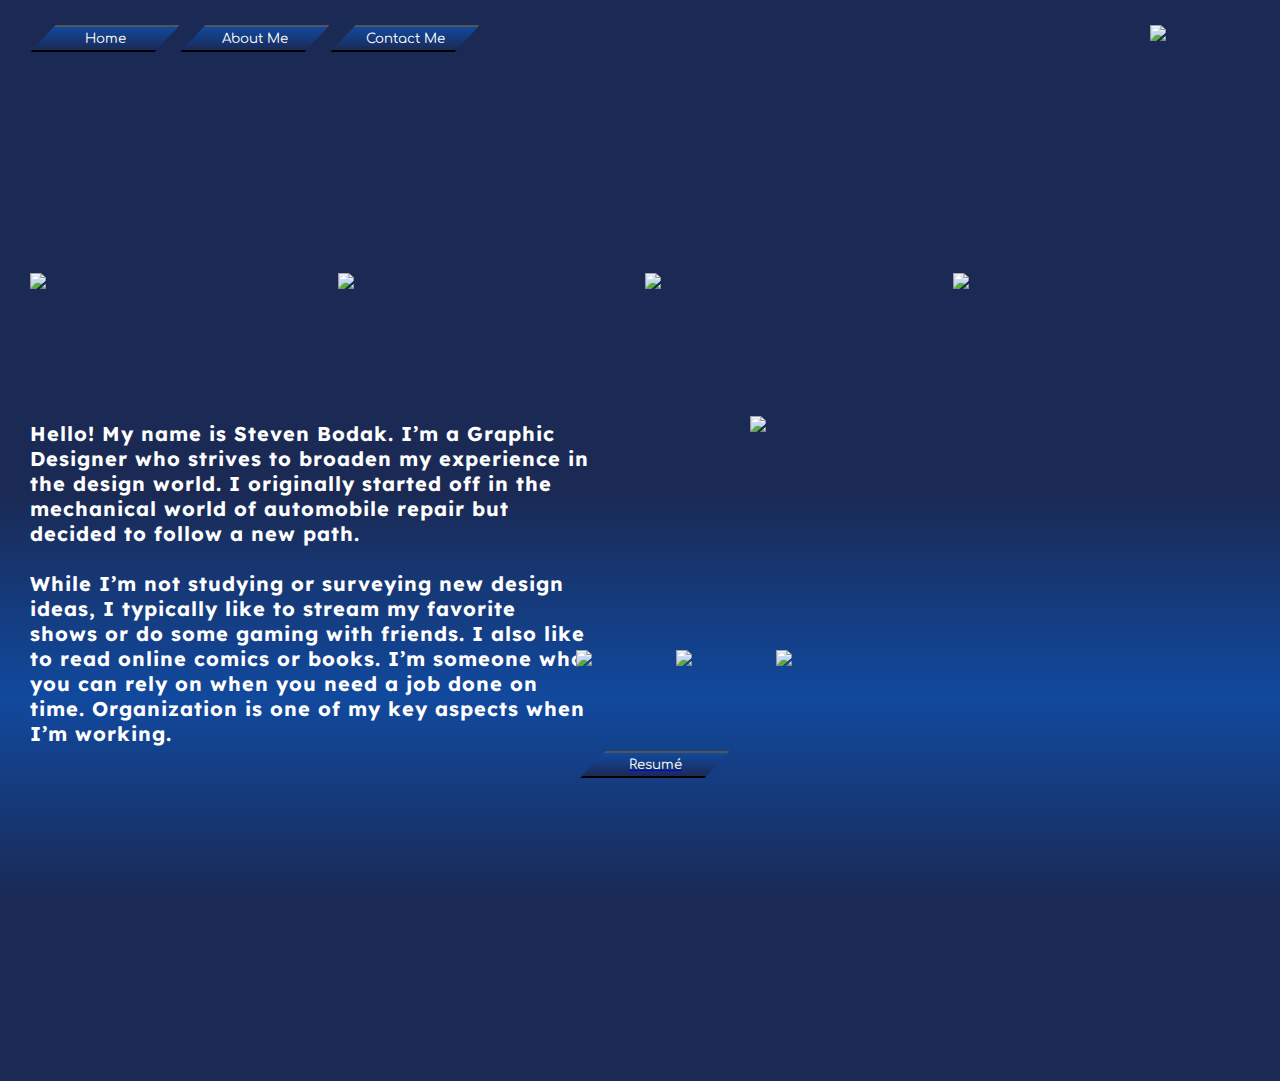
==== index.html @ 3dc3eb6f "updated code and assets file" ====
<!DOCTYPE html>
<html>
<head>
    <meta charset="utf-8" />
    <meta http-equiv="X-UA-Compatible" content="IE=edge">
    <title>Steven B. Portfolio</title>
    <meta name="viewport" content="width=device-width, initial-scale=1">
    <link rel="stylesheet" href="parallax.css">
    <link rel="stylesheet" type="text/css" media="screen" href="main.css" />
    <link rel="icon" type="image/png" href="portfolioassets/Favicon3.png" sizes="16x16">
    <link href="https://fonts.googleapis.com/css?family=Montserrat:italic,100,800" rel="stylesheet">
    <script src="http://code.jquery.com/jquery-latest.min.js" type="text/javascript"></script>
    <link rel="stylesheet" href="https://cdn.jsdelivr.net/npm/animate.css@3.5.2/animate.min.css">
    <script src="main.js"></script>

</head>
<body>
  <div class="container">
    
    <!-- NAV BAR CONTAINER --------------------------------------------->
      
        <!-- BUTTONS -->
        <div class="navcontainer">
          <button class="btn btn-home">Home</button>
          <button class="btn btn-aboutme">About Me</button>
          <button class="btn btn-contactme">Contact Me</button>
          <link rel="preconnect" href="https://fonts.gstatic.com">
          <link href="https://fonts.googleapis.com/css2?family=Comfortaa:wght@700&display=swap" rel="stylesheet">
        </div>  

          <!-- LOGO -->
          <div class="logo">
            <img src="portfolioassets/Logoicon.svg">
          </div>

    <!-- PROJECT CONTAINER ---------------------------------------------->
    <section class="imagecontainer">
      <div class="project1">
        <img src="project1/project1image.png">
      </div>
      <div class="project2">
        <img src="project2/project2image.png">
      </div> 
      <div class="project3">
        <img src="project3/project3image.png">
      </div>  
      <div class="project4">
        <img src="project4/project4image.png">
      </div>   
    </section>

    <!-- BODY CONTAINER ------------------------------------------------->
      <section class="aboutmecontainer">

        <!-- TEXT BODY -->
          <div class="textbody">
              <p>
              Hello! My name is Steven Bodak. I’m a Graphic Designer who 
              strives to broaden my experience in the design world. 
              I originally started off in the mechanical world of 
              automobile repair but decided to follow a new path.<br>
              <br>
              While I’m not studying or surveying new design ideas, I typically 
              like to stream my favorite shows or do some gaming with friends. 
              I also like to read online comics or books. I’m someone who you 
              can rely on when you need a job done on time. 
              Organization is one of my key aspects when I’m working.
              </p>
            <link rel="preconnect" href="https://fonts.gstatic.com">
            <link href="https://fonts.googleapis.com/css2?family=Lexend:wght@100&display=swap" rel="stylesheet">
          </div>

            <!-- PICTURE -->
              <div>
                <img src="portfolioassets/aboutmeimage.png">
              </div>

              <!-- RESUME BUTTON  -->
              <div class="buttoncontainer">
                <a href="portfolioassets/newresume.pdf">
                  <button class="btn btn-resume">Resumé</button>
                </a>
              </div>
      </section>



      <!-- FOOTER -->
      
      <!-- ICON CONTAINER ------------------------------------------------>
      <section class="iconcontainer">
        
        <!-- EMAIL ICON -->
          <div>
            <a href="mailto: emailhere">
              <img src="portfolioassets/EmailIcon.svg">
            </a>
          </div>

        <!-- LINKEDIN ICON -->
          <div>
            <a href="https://www.linkedin.com/in/steven-bodak">
              <img src="portfolioassets/CustomLinkedinIcon.svg">
            </a>  
          </div>

        <!-- LINKTREE ICON -->
          <div>
            <a href="https://sbodak213.github.io/linktree/">
              <img src="portfolioassets/linktreeicon.svg">
            </a>  
          </div>
      </section> 

  </div>  
</body>
</html>
---- parallax.css ----
/* body {
    height: 100vh;
    perspective: 1px;
    transform-style: preserve-3d;
    overflow-x:hidden;
    overflow-y:auto;
  } */
---- main.css ----
body{
    width: 100%;
    background-image: linear-gradient(#1a2a55 55%, #11499e, #1a2a55);
    height: 100vh;
}


*{
    padding: 0;
    margin: 0;
    /* border-style: dashed; */
     box-sizing: border-box;
    }

  /* @media screen and (max-width: 600px) {
  .container {
      height: 100%;
      display: grid;
      grid-gap: 3px;
      grid-template-columns: 1fr;
      grid-template-rows: auto;
      grid-template-areas: 
      "nav"
      "ic"
      "amc"
      "f";
  } */
  
  /* step two - build your grid desktop and tablet grid*/
  /* .container {
      height: 100%;
      display: grid;
      grid-gap: 3px;
      this will be  the same for everyone
      grid-template-columns: repeat(2, 1fr);
      this will be customized, based on your grid, use pixels or %
      grid-template-rows: auto;
      use letters from step 1 to build the grid
      grid-template-areas: 
          "h h"
          "x e"
          "x w"
          "f f";
  } */
  
  /* step three - build your mobile grid, what becomes active when the pixels are 800px or less */
  /* @media screen and (max-width: 800px) { */
      
    .container{
          display: grid;
          grid-gap: 3px;
          /* grid is only one column, keep this way */
          grid-template-columns: 1fr;
          /* you can enter values, or auto will adjust the box sizes based on content */
          grid-template-rows: auto;
          grid-template-areas:
          "nav"
          "ic"
          "amc"
          "f";
      }
  /* } */

  .navcontainer{
      grid-area: nav;
      position: fixed;
  }
  
  .imagecontainer{
      grid-area: ic;
  }

  .aboutmecontainer {
      grid-area: amc;
  }
  
  footer{
      grid-area: f;
  }

/* NAVBARCONTAINER --------------------------------------*/
.navcontainer{
    display: flex;
    flex-wrap: wrap;
    position: fixed;
    grid-area: nav;
    z-index: 5;
    padding-top: 25px;
    padding-bottom: 50px;
    padding-left: 30px;
}

/* BUTTONS */
.btn{
    display: flex;
    flex-direction: column;
    align-items: center;
    padding-top: 4px;
    padding-bottom: 4px;
    position: relative;
    margin: 0 auto;
    font-family: 'Comfortaa', cursive;
    font-size: 10pt;
    color: white;
    background: linear-gradient(#11499e, #1a2a55 );
    width: 150px;
    height: 27px;
    clip-path: polygon(17% 0, 100% 0, 83% 100%, 0 100%);
}

.btn::after{
    content: '';
    position: absolute;
    width: 100%;
    height: 4px;
    background: linear-gradient(to right, rgba(26, 42, 85, 0%), rgba(236, 0, 140, 100%), rgba(26, 42, 85, 0%));
    left: 0;
    bottom: 0;
}

/* HOME BUTTON */
.btn-home::after{
    transform: scale(0 ,1);
    transition: transform 0.2s ease-out;
}

.btn-home:hover::after{
    transform: scale(1 ,1);
}

/* ABOUT ME BUTTON */
.btn-aboutme::after{
    transform: scale(0 ,1);
    transition: transform 0.2s ease-out;
}

.btn-aboutme:hover::after{
    transform: scale(1 ,1);
}

/* CONTACT ME BUTTON */
.btn-contactme::after{
    transform: scale(0 ,1);
    transition: transform 0.2s ease-out;
}

.btn-contactme:hover::after{
    transform: scale(1 ,1);
}

/* RESUME BUTTON */
.btn-resume::after{
    transform: scale(0 ,1);
    transition: transform 0.2s ease-out;
}

.btn-resume:hover::after{
    transform: scale(1 ,1);
}

/* LOGO */
.logo{
    position: fixed;
    right: 30px;
    top: 25px;
    width: 100px;
}

/* IMAGE CONTAINER --------------------------------------*/
.imagecontainer{
    display: grid;
    
    grid-area: ic;
    grid-template-columns: 1fr 1fr 1fr 1fr;
    grid-template-rows: auto;
    grid-template-areas: 
    ".a b c d."
    ;
    max-width: 100vw;
    /* box-sizing: border-box;
    border-style: dashed;
    color: red; */
    margin-top: 250px;
    margin-bottom: 100px;
    padding-left: 30px;
    padding-right: 20px;
    padding-top: 20px;
    padding-bottom: 20px;

}

.imagecontainer img{
    width: 300px;
}

/* ABOBUT ME CONTAINER ------------------------------------*/
.aboutmecontainer{
    display: grid;
    grid-gap: 150px;
    grid-template-columns: 600px 1fr;
    grid-template-rows: auto;
    grid-template-areas: 
    "a b "
    ;
    max-width: 100vw;
    grid-area: amc;
    /* box-sizing: border-box;
    border-style: dashed;
    border-color: red; */
    /* padding: 80px 65px 80px 30px; */
}

.textbody{
    font-family: 'Lexend', sans-serif;
    font-weight: bold;
    font-size: 15pt;
    color: white;
    letter-spacing: 1px;
    /* background-color: rgba(255, 255, 255, 70%); */
    padding: 5px 10px 5px 30px;
}

.aboutmecontainer img{
    width: 300px;
}

.buttoncontainer{
    display: flex;
    flex-wrap: wrap;
    position: relative;
    z-index: 5;
    grid-area: amc;
    right: 550px;
    bottom: 300px;
}

/* FOOTER */

/* ICON CONTAINER ----------------------------------------*/
.iconcontainer{
    display: grid;
    position: fixed;
    padding-left: 45vw;
    padding-top: 650px;
    grid-gap: 50px;
    grid-template-columns: 50px 50px 50px; 
    grid-template-rows: 10px;
    grid-template-areas: 
    "a" "b" "c";
}
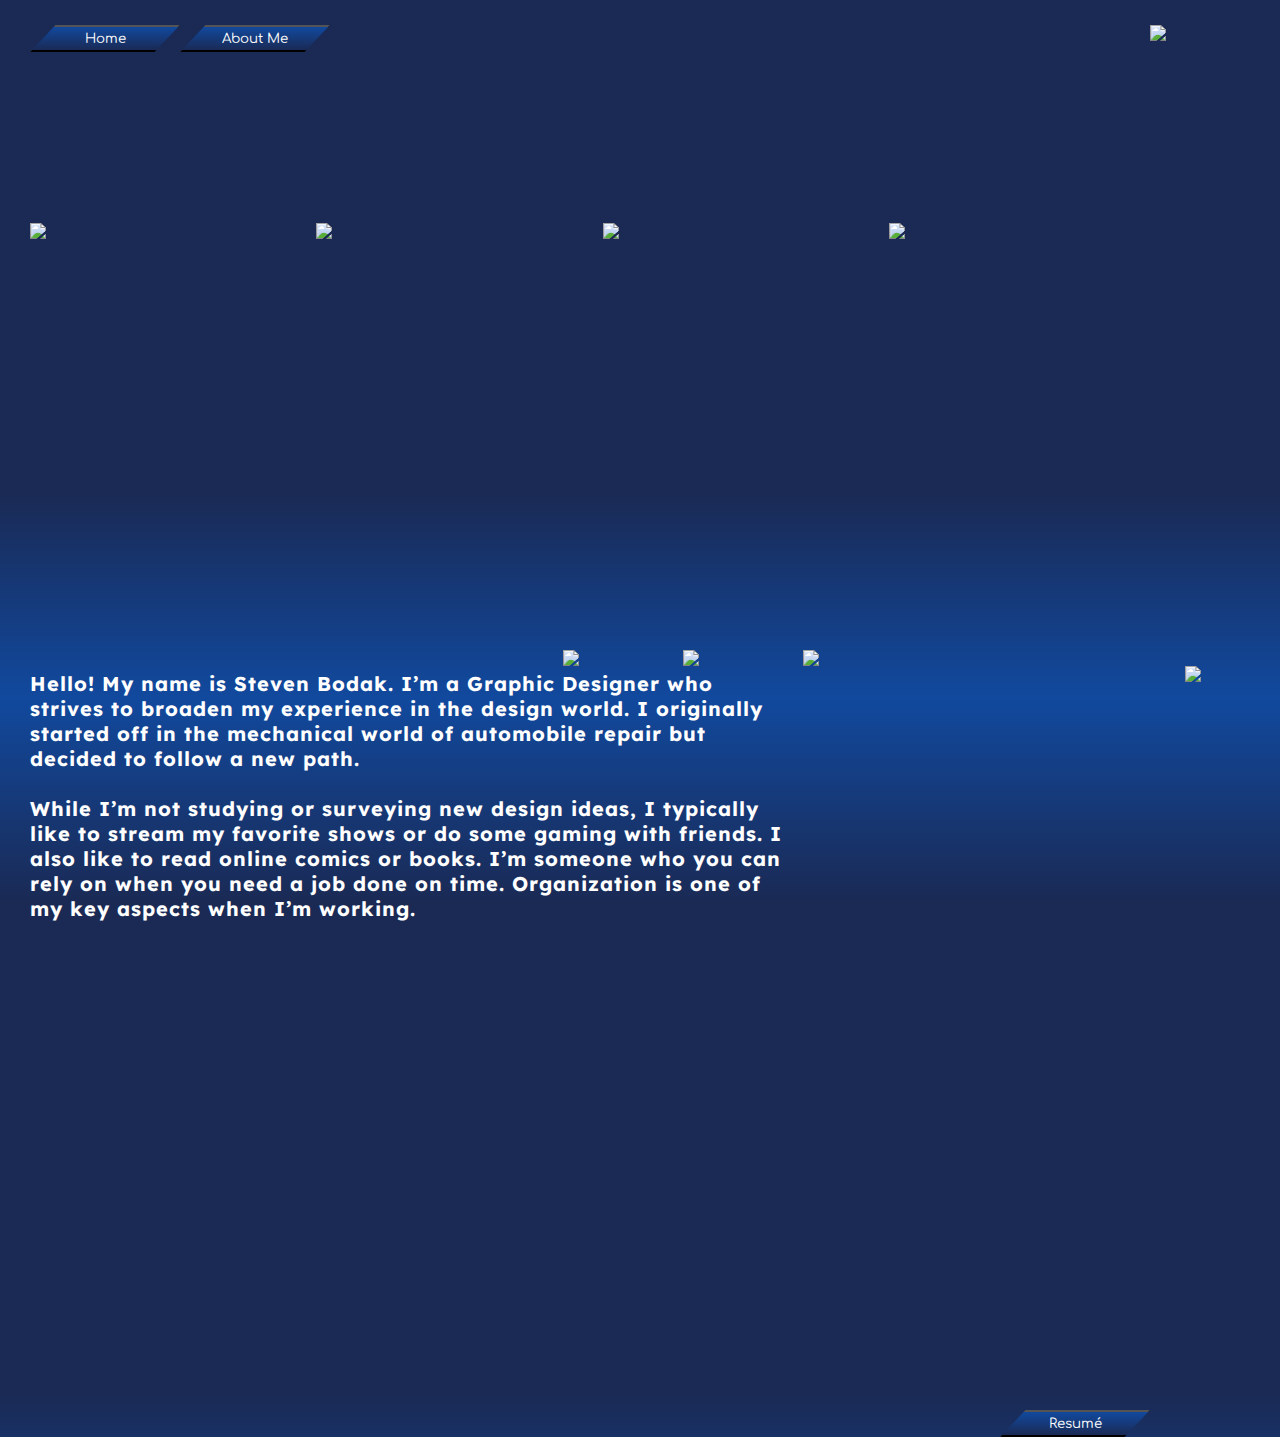
==== commit ccdb10cb: "updated code" ====
--- a/index.html
+++ b/index.html
@@ -23,7 +23,6 @@
         <div class="navcontainer">
           <button class="btn btn-home">Home</button>
           <button class="btn btn-aboutme">About Me</button>
-          <button class="btn btn-contactme">Contact Me</button>
           <link rel="preconnect" href="https://fonts.gstatic.com">
           <link href="https://fonts.googleapis.com/css2?family=Comfortaa:wght@700&display=swap" rel="stylesheet">
         </div>  
@@ -75,17 +74,19 @@
                 <img src="portfolioassets/aboutmeimage.png">
               </div>
 
-              <!-- RESUME BUTTON  -->
-              <div class="buttoncontainer">
-                <a href="portfolioassets/newresume.pdf">
-                  <button class="btn btn-resume">Resumé</button>
-                </a>
-              </div>
+              
       </section>
 
 
 
       <!-- FOOTER -->
+
+        <!-- RESUME BUTTON  -->
+        <div class="buttoncontainer">
+          <a href="portfolioassets/newresume.pdf">
+            <button class="btn btn-resume">Resumé</button>
+          </a>
+        </div>
       
       <!-- ICON CONTAINER ------------------------------------------------>
       <section class="iconcontainer">
--- a/main.css
+++ b/main.css
@@ -138,16 +138,6 @@
     transform: scale(1 ,1);
 }
 
-/* CONTACT ME BUTTON */
-.btn-contactme::after{
-    transform: scale(0 ,1);
-    transition: transform 0.2s ease-out;
-}
-
-.btn-contactme:hover::after{
-    transform: scale(1 ,1);
-}
-
 /* RESUME BUTTON */
 .btn-resume::after{
     transform: scale(0 ,1);
@@ -169,7 +159,6 @@
 /* IMAGE CONTAINER --------------------------------------*/
 .imagecontainer{
     display: grid;
-    
     grid-area: ic;
     grid-template-columns: 1fr 1fr 1fr 1fr;
     grid-template-rows: auto;
@@ -177,11 +166,12 @@
     ".a b c d."
     ;
     max-width: 100vw;
+    grid-gap: 85px;
     /* box-sizing: border-box;
     border-style: dashed;
     color: red; */
-    margin-top: 250px;
-    margin-bottom: 100px;
+    margin-top: 200px;
+    margin-bottom: 400px;
     padding-left: 30px;
     padding-right: 20px;
     padding-top: 20px;
@@ -196,18 +186,18 @@
 /* ABOBUT ME CONTAINER ------------------------------------*/
 .aboutmecontainer{
     display: grid;
-    grid-gap: 150px;
-    grid-template-columns: 600px 1fr;
+    grid-gap: 385px;
+    grid-template-columns: 800px 1fr;
     grid-template-rows: auto;
     grid-template-areas: 
     "a b "
     ;
     max-width: 100vw;
     grid-area: amc;
+    margin-bottom: 120px;
     /* box-sizing: border-box;
     border-style: dashed;
     border-color: red; */
-    /* padding: 80px 65px 80px 30px; */
 }
 
 .textbody{
@@ -224,25 +214,30 @@
     width: 300px;
 }
 
+
+
+/* FOOTER */
+
 .buttoncontainer{
     display: flex;
     flex-wrap: wrap;
     position: relative;
-    z-index: 5;
-    grid-area: amc;
-    right: 550px;
-    bottom: 300px;
-}
-
-/* FOOTER */
+    z-index: 10;
+}
+
+.btn-resume{
+    position: absolute;
+    right: 130px;
+    top: 1410px;
+}
 
 /* ICON CONTAINER ----------------------------------------*/
 .iconcontainer{
     display: grid;
     position: fixed;
-    padding-left: 45vw;
+    padding-left: 44vw;
     padding-top: 650px;
-    grid-gap: 50px;
+    grid-gap: 70px;
     grid-template-columns: 50px 50px 50px; 
     grid-template-rows: 10px;
     grid-template-areas: 
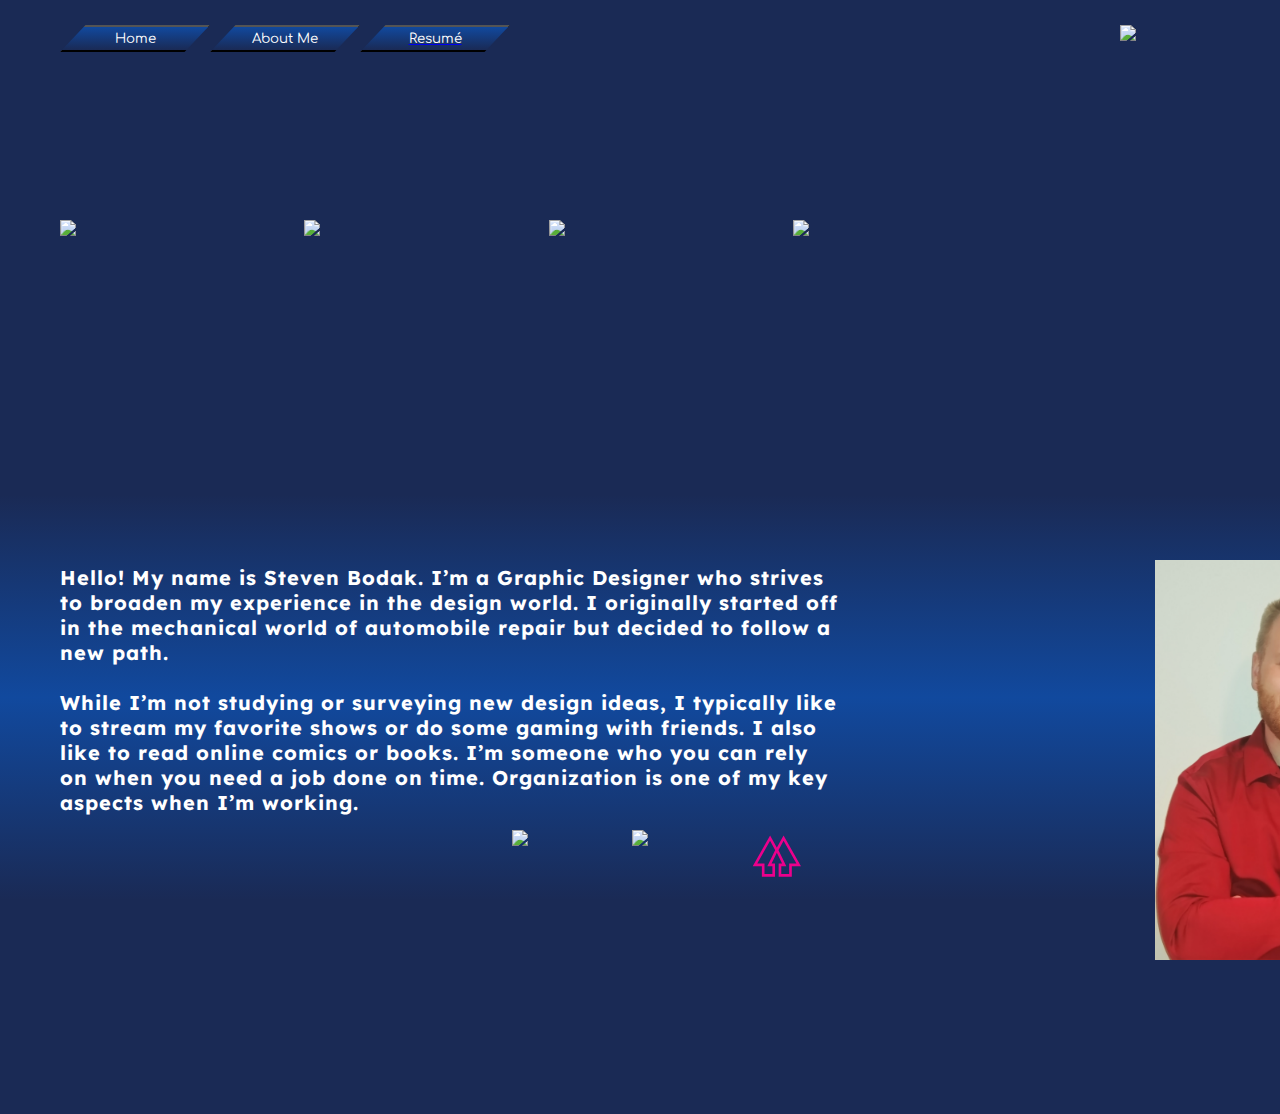
==== commit c784e21c: "updated folders and code" ====
--- a/index.html
+++ b/index.html
@@ -5,7 +5,6 @@
     <meta http-equiv="X-UA-Compatible" content="IE=edge">
     <title>Steven B. Portfolio</title>
     <meta name="viewport" content="width=device-width, initial-scale=1">
-    <link rel="stylesheet" href="parallax.css">
     <link rel="stylesheet" type="text/css" media="screen" href="main.css" />
     <link rel="icon" type="image/png" href="portfolioassets/Favicon3.png" sizes="16x16">
     <link href="https://fonts.googleapis.com/css?family=Montserrat:italic,100,800" rel="stylesheet">
@@ -23,28 +22,39 @@
         <div class="navcontainer">
           <button class="btn btn-home">Home</button>
           <button class="btn btn-aboutme">About Me</button>
+          <a href="portfolioassets/newresume.pdf">
+            <button class="btn btn-resume">Resumé</button>
+          </a>
           <link rel="preconnect" href="https://fonts.gstatic.com">
           <link href="https://fonts.googleapis.com/css2?family=Comfortaa:wght@700&display=swap" rel="stylesheet">
         </div>  
 
-          <!-- LOGO -->
-          <div class="logo">
-            <img src="portfolioassets/Logoicon.svg">
-          </div>
+        <!-- LOGO -->
+        <div class="logo">
+          <img src="portfolioassets/Logoicon.svg">
+        </div>
 
-    <!-- PROJECT CONTAINER ---------------------------------------------->
+    <!-- IMAGE CONTAINER ----------------------------------------------->
     <section class="imagecontainer">
       <div class="project1">
-        <img src="project1/project1image.png">
+        <a href="project1/project1.html">
+          <img src="project1/project1image.png">
+        </a>  
       </div>
       <div class="project2">
-        <img src="project2/project2image.png">
+        <a href="project2/project2.html">
+          <img src="project2/project2image.png">
+        </a>  
       </div> 
       <div class="project3">
-        <img src="project3/project3image.png">
+        <a href="project3/project3.html">
+         <img src="project3/project3image.png">
+        </a> 
       </div>  
       <div class="project4">
-        <img src="project4/project4image.png">
+        <a href="project4/project4.html">
+         <img src="project4/project4image.png">
+        </a> 
       </div>   
     </section>
 
@@ -69,24 +79,13 @@
             <link href="https://fonts.googleapis.com/css2?family=Lexend:wght@100&display=swap" rel="stylesheet">
           </div>
 
-            <!-- PICTURE -->
-              <div>
-                <img src="portfolioassets/aboutmeimage.png">
-              </div>
-
-              
+         <!-- PICTURE -->
+           <div>
+              <img src="portfolioassets/portraitpic.png">
+           </div>    
       </section>
 
-
-
       <!-- FOOTER -->
-
-        <!-- RESUME BUTTON  -->
-        <div class="buttoncontainer">
-          <a href="portfolioassets/newresume.pdf">
-            <button class="btn btn-resume">Resumé</button>
-          </a>
-        </div>
       
       <!-- ICON CONTAINER ------------------------------------------------>
       <section class="iconcontainer">
--- a/main.css
+++ b/main.css
@@ -24,8 +24,8 @@
       "ic"
       "amc"
       "f";
-  } */
-  
+  }
+   */
   /* step two - build your grid desktop and tablet grid*/
   /* .container {
       height: 100%;
@@ -37,10 +37,9 @@
       grid-template-rows: auto;
       use letters from step 1 to build the grid
       grid-template-areas: 
-          "h h"
-          "x e"
-          "x w"
-          "f f";
+      "nav ic"
+      "amc f"
+      ;
   } */
   
   /* step three - build your mobile grid, what becomes active when the pixels are 800px or less */
@@ -48,7 +47,7 @@
       
     .container{
           display: grid;
-          grid-gap: 3px;
+          /* grid-gap: 3px; */
           /* grid is only one column, keep this way */
           grid-template-columns: 1fr;
           /* you can enter values, or auto will adjust the box sizes based on content */
@@ -78,7 +77,9 @@
       grid-area: f;
   }
 
-/* NAVBARCONTAINER --------------------------------------*/
+
+
+/* NAVBARCONTAINER -------------------------------------------*/
 .navcontainer{
     display: flex;
     flex-wrap: wrap;
@@ -87,7 +88,10 @@
     z-index: 5;
     padding-top: 25px;
     padding-bottom: 50px;
-    padding-left: 30px;
+    padding-left: 60px;
+    /* box-sizing: border-box;
+    border-style: dashed;
+    color: red; */
 }
 
 /* BUTTONS */
@@ -151,12 +155,14 @@
 /* LOGO */
 .logo{
     position: fixed;
-    right: 30px;
+    right: 60px;
     top: 25px;
     width: 100px;
 }
 
-/* IMAGE CONTAINER --------------------------------------*/
+
+
+/* IMAGE CONTAINER -------------------------------------------*/
 .imagecontainer{
     display: grid;
     grid-area: ic;
@@ -165,36 +171,37 @@
     grid-template-areas: 
     ".a b c d."
     ;
-    max-width: 100vw;
-    grid-gap: 85px;
+    max-width: 90vw;
+    grid-gap: 65px;
     /* box-sizing: border-box;
     border-style: dashed;
     color: red; */
     margin-top: 200px;
-    margin-bottom: 400px;
-    padding-left: 30px;
-    padding-right: 20px;
+    margin-bottom: 300px;
+    padding-left: 60px;
+    padding-right: 50px;
     padding-top: 20px;
     padding-bottom: 20px;
-
 }
 
 .imagecontainer img{
     width: 300px;
 }
 
-/* ABOBUT ME CONTAINER ------------------------------------*/
+
+
+/* ABOBUT ME CONTAINER -----------------------------------------*/
 .aboutmecontainer{
     display: grid;
-    grid-gap: 385px;
-    grid-template-columns: 800px 1fr;
-    grid-template-rows: auto;
+    grid-gap: 305px;
+    grid-template-columns: 850px 1fr;
+    grid-template-rows: 1fr;
     grid-template-areas: 
     "a b "
     ;
     max-width: 100vw;
     grid-area: amc;
-    margin-bottom: 120px;
+    margin-bottom: 150px;
     /* box-sizing: border-box;
     border-style: dashed;
     border-color: red; */
@@ -207,39 +214,33 @@
     color: white;
     letter-spacing: 1px;
     /* background-color: rgba(255, 255, 255, 70%); */
-    padding: 5px 10px 5px 30px;
+    padding: 5px 10px 5px 60px;
 }
 
 .aboutmecontainer img{
     width: 300px;
 }
 
+.buttoncontainer{
+    grid-area: amc;
+}
+
 
 
 /* FOOTER */
 
-.buttoncontainer{
-    display: flex;
-    flex-wrap: wrap;
-    position: relative;
-    z-index: 10;
-}
-
-.btn-resume{
-    position: absolute;
-    right: 130px;
-    top: 1410px;
-}
-
-/* ICON CONTAINER ----------------------------------------*/
+/* ICON CONTAINER ---------------------------------------------*/
 .iconcontainer{
     display: grid;
     position: fixed;
-    padding-left: 44vw;
-    padding-top: 650px;
+    bottom: -80px;
+    padding-left: 40vw;
     grid-gap: 70px;
     grid-template-columns: 50px 50px 50px; 
     grid-template-rows: 10px;
     grid-template-areas: 
     "a" "b" "c";
+    /* box-sizing: border-box;
+    border-style: dashed;
+    color: red; */
 }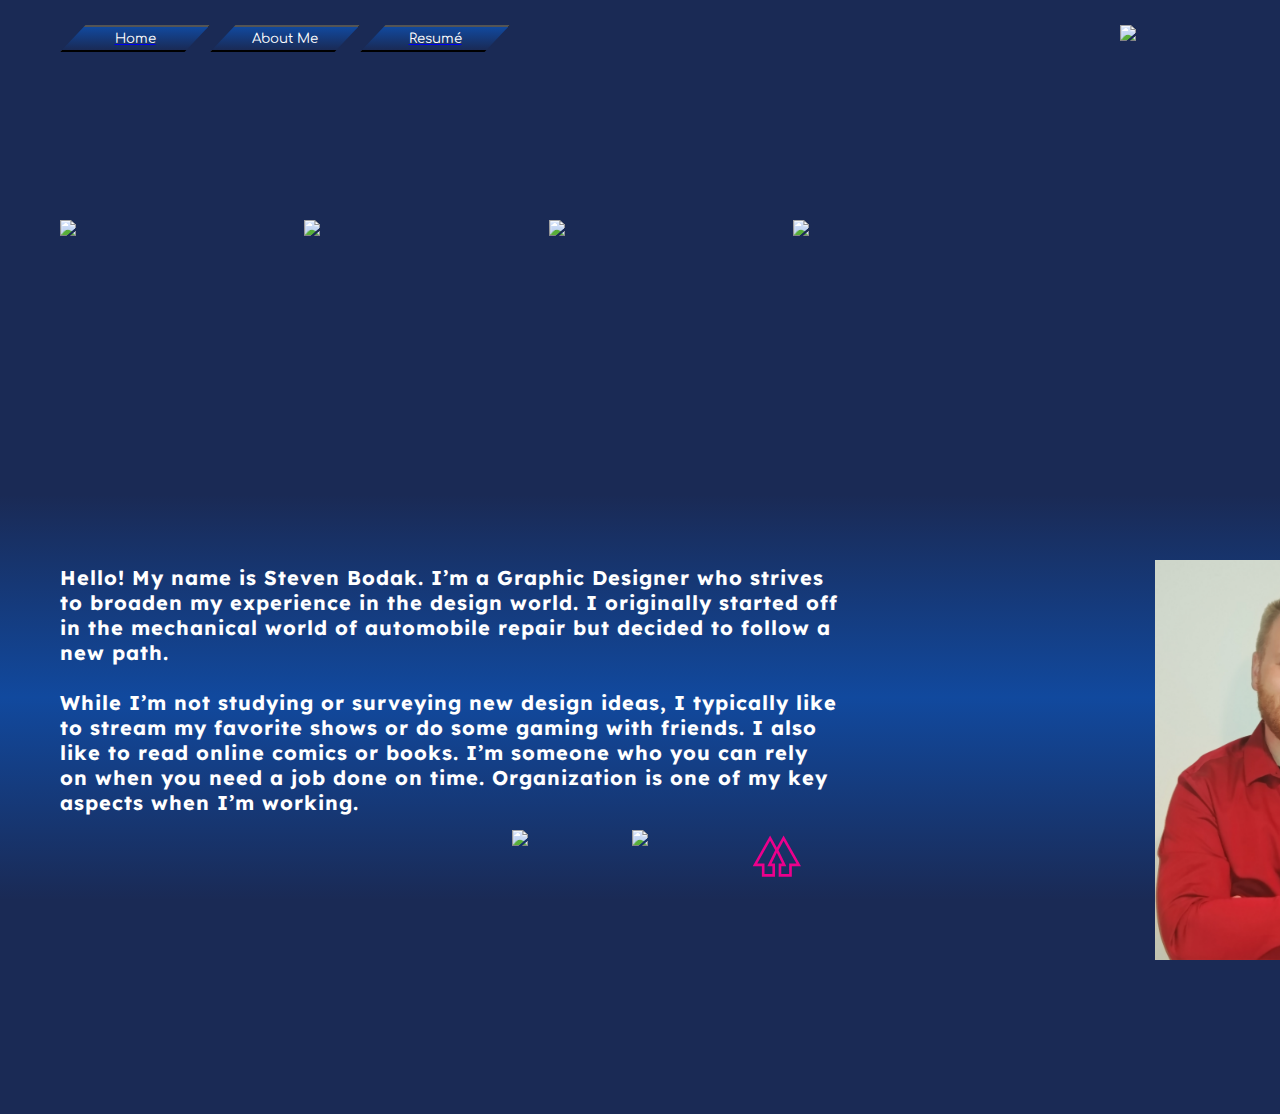
==== commit 3154e0bc: "Updated 'home' buttons" ====
--- a/index.html
+++ b/index.html
@@ -20,7 +20,9 @@
       
         <!-- BUTTONS -->
         <div class="navcontainer">
-          <button class="btn btn-home">Home</button>
+          <a href="https://sbodak213.github.io/">
+            <button class="btn btn-home">Home</button>
+          </a>
           <button class="btn btn-aboutme">About Me</button>
           <a href="portfolioassets/newresume.pdf">
             <button class="btn btn-resume">Resumé</button>
@@ -37,22 +39,22 @@
     <!-- IMAGE CONTAINER ----------------------------------------------->
     <section class="imagecontainer">
       <div class="project1">
-        <a href="project1/project1.html">
+        <a href="project1.html">
           <img src="project1/project1image.png">
         </a>  
       </div>
       <div class="project2">
-        <a href="project2/project2.html">
+        <a href="project2.html">
           <img src="project2/project2image.png">
         </a>  
       </div> 
       <div class="project3">
-        <a href="project3/project3.html">
+        <a href="project3.html">
          <img src="project3/project3image.png">
         </a> 
       </div>  
       <div class="project4">
-        <a href="project4/project4.html">
+        <a href="project4.html">
          <img src="project4/project4image.png">
         </a> 
       </div>   
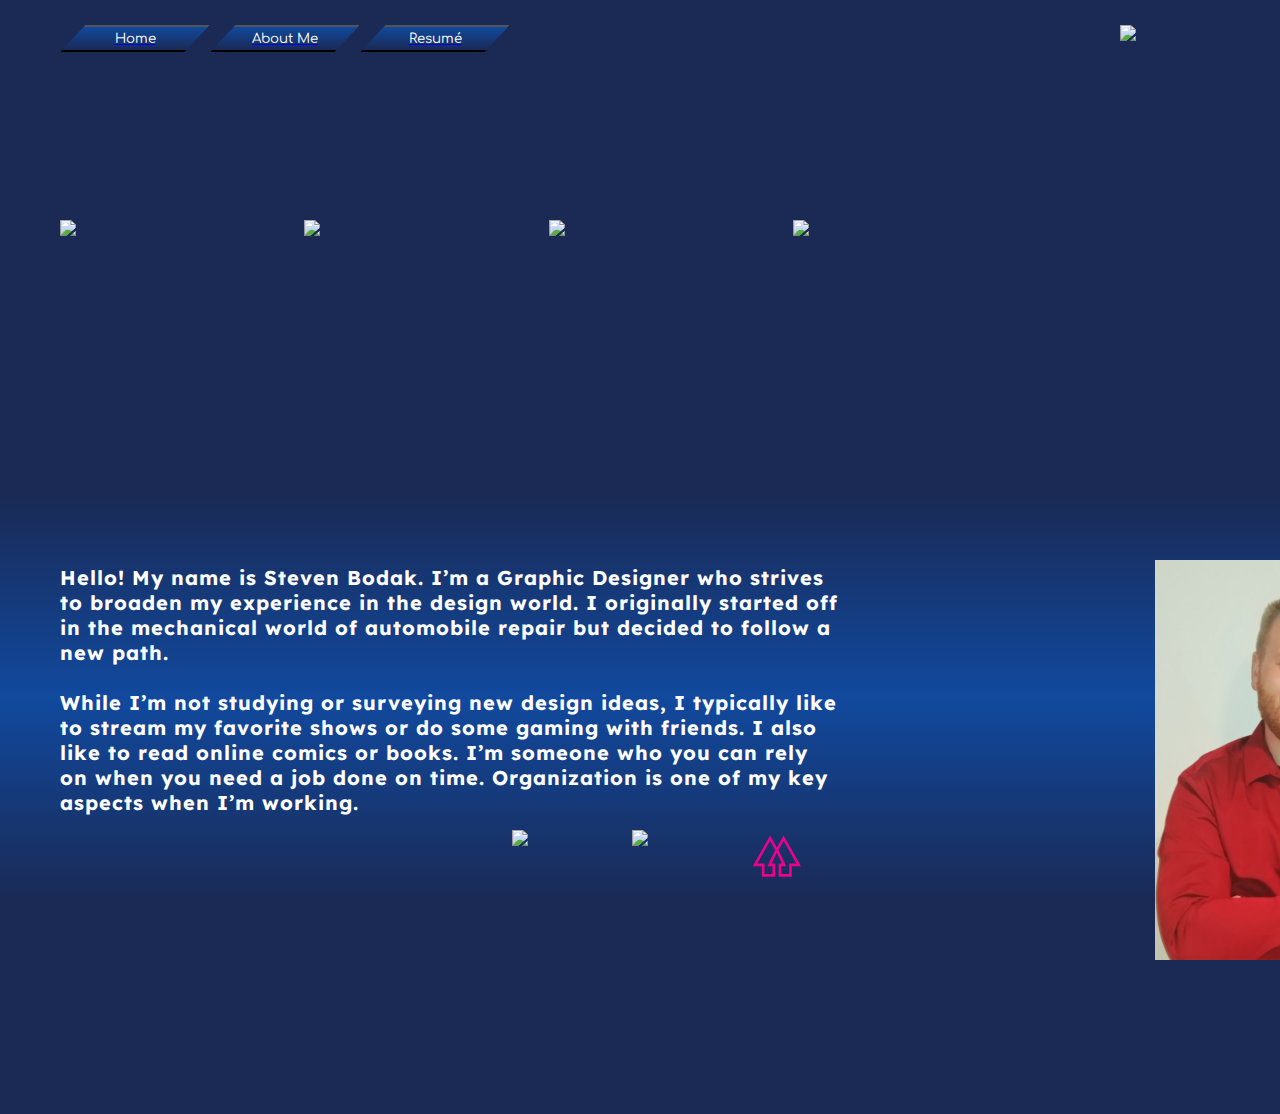
==== commit 5bd07516: "linked "about me" button" ====
--- a/index.html
+++ b/index.html
@@ -23,7 +23,9 @@
           <a href="https://sbodak213.github.io/">
             <button class="btn btn-home">Home</button>
           </a>
+          <a href="#aboutmetext">
           <button class="btn btn-aboutme">About Me</button>
+          </a>
           <a href="portfolioassets/newresume.pdf">
             <button class="btn btn-resume">Resumé</button>
           </a>
@@ -64,7 +66,7 @@
       <section class="aboutmecontainer">
 
         <!-- TEXT BODY -->
-          <div class="textbody">
+          <div class="textbody" id="aboutmetext">
               <p>
               Hello! My name is Steven Bodak. I’m a Graphic Designer who 
               strives to broaden my experience in the design world. 
